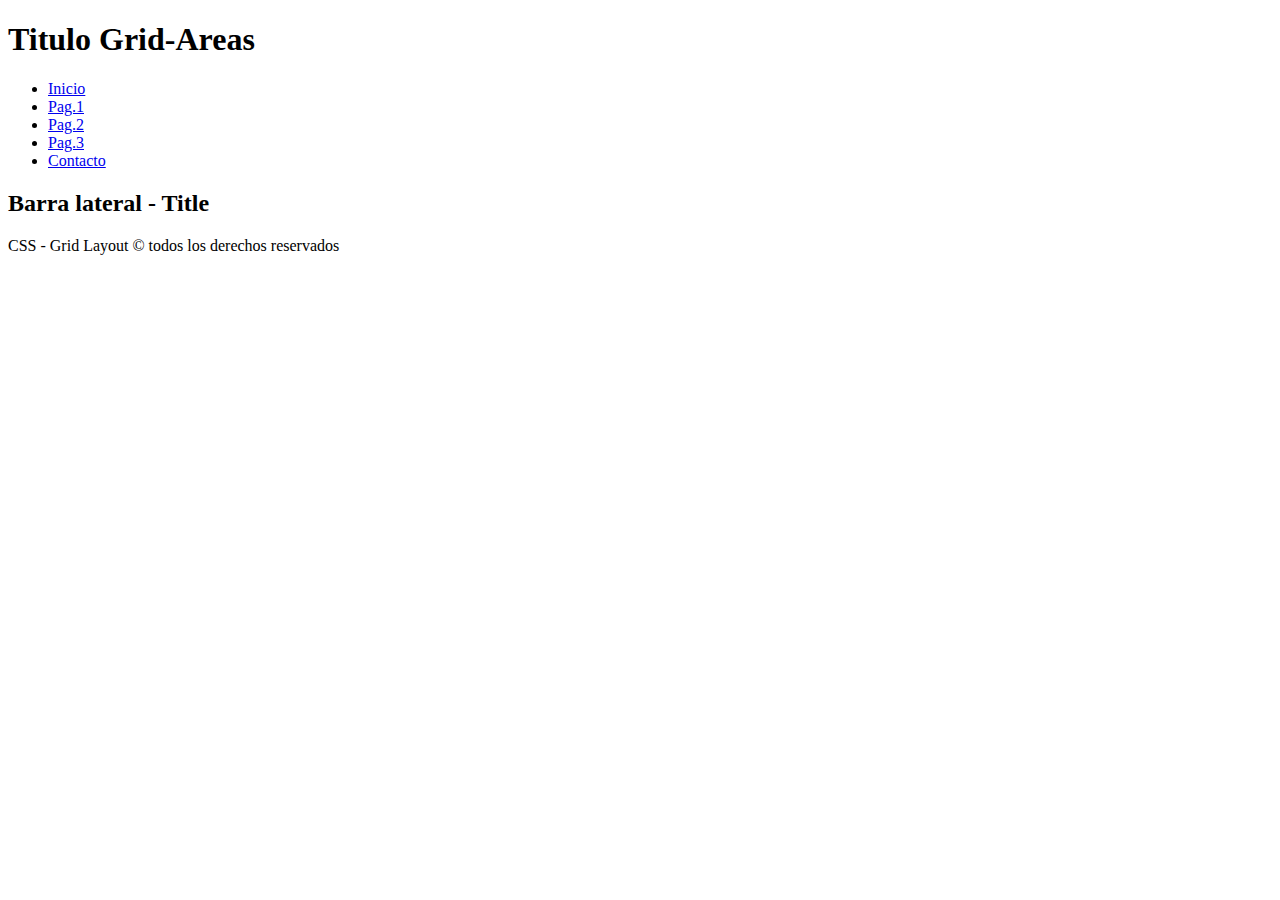
==== 07-MaquetacionGridAreas/index.html @ 2cf8dfa8 "clase 16/10/24" ====
<!-- Maquetación
        CABECERA    (arriba del todo y que ocupe el 100%)
             Título
        MENÚ        (debajo de la cabecera y que ocupe el 100%)
        CONTENIDO   (debajo del menú y que ocupe el 80%)
        LATERAL     (debajo del menú y a la derecha del contenido)
        FOOTER      (abajo del todo y ocupe el 100%)
    -->
<!DOCTYPE html>
<html lang="en">
<head>
    <meta charset="UTF-8">
    <meta name="viewport" content="width=device-width, initial-scale=1.0">
    <title>Maquetacion Grid Ares</title>
</head>
<body>
    <main class="website">
        <header class="website_header">
            <h1 class="header__title">Titulo Grid-Areas</h1>
        </header>
        <nav class="website__menu">
            <ul class="menu__list">
                <li class="list__item"><a href="#">Inicio</a></li>
                <li class="list__item"><a href="#">Pag.1</a></li>
                <li class="list__item"><a href="#">Pag.2</a></li>
                <li class="list__item"><a href="#">Pag.3</a></li>
                <li class="list__item"><a href="#">Contacto</a></li>
            </ul>
        </nav>
        <section class="website__content">
            <article class="content__article"></article>
            <article class="content__article"></article>
            <article class="content__article"></article>
            <article class="content__article"></article>
            <article class="content__article"></article>
            <article class="content__article"></article>
            <article class="content__article"></article>
            <article class="content__article"></article>
        </section>
        <aside class="website_sidebar">
            <h2 class="sidebar__title">Barra lateral - Title</h2>
        </aside>
        <footer class="website__footer">
            <p>CSS - Grid Layout &copy; todos los derechos reservados</p>
        </footer>
    </main>
</body>
</html>
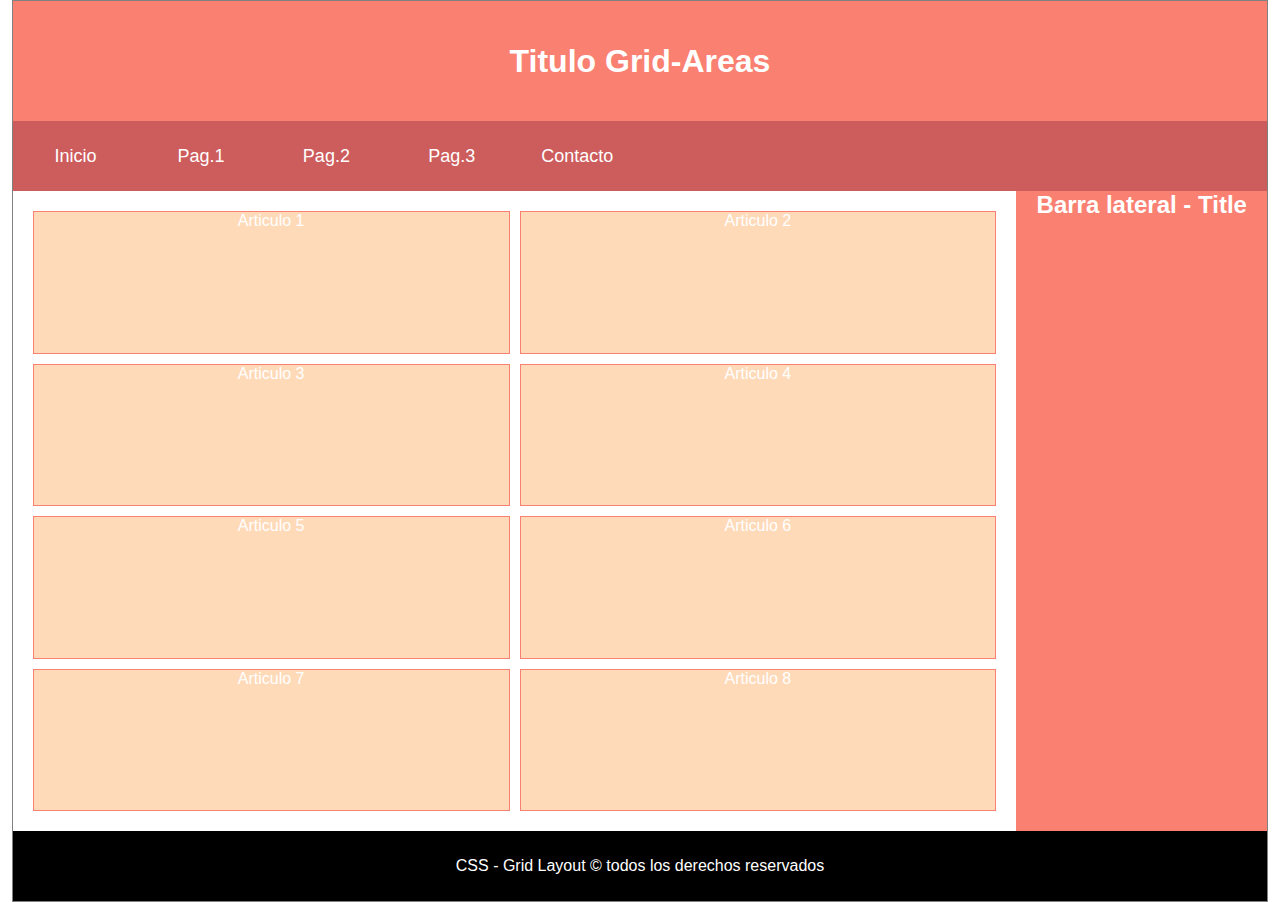
==== commit c08b054f: "clase 22/10/24"" ====
--- a/07-MaquetacionGridAreas/index.html
+++ b/07-MaquetacionGridAreas/index.html
@@ -12,10 +12,11 @@
     <meta charset="UTF-8">
     <meta name="viewport" content="width=device-width, initial-scale=1.0">
     <title>Maquetacion Grid Ares</title>
+    <link rel="stylesheet" href="./CSS/estilos.css">
 </head>
 <body>
     <main class="website">
-        <header class="website_header">
+        <header class="website__header">
             <h1 class="header__title">Titulo Grid-Areas</h1>
         </header>
         <nav class="website__menu">
@@ -28,16 +29,16 @@
             </ul>
         </nav>
         <section class="website__content">
-            <article class="content__article"></article>
-            <article class="content__article"></article>
-            <article class="content__article"></article>
-            <article class="content__article"></article>
-            <article class="content__article"></article>
-            <article class="content__article"></article>
-            <article class="content__article"></article>
-            <article class="content__article"></article>
+            <article class="content__article">Articulo 1</article>
+            <article class="content__article">Articulo 2</article>
+            <article class="content__article">Articulo 3</article>
+            <article class="content__article">Articulo 4</article>
+            <article class="content__article">Articulo 5</article>
+            <article class="content__article">Articulo 6</article>
+            <article class="content__article">Articulo 7</article>
+            <article class="content__article">Articulo 8</article>
         </section>
-        <aside class="website_sidebar">
+        <aside class="website__sidebar">
             <h2 class="sidebar__title">Barra lateral - Title</h2>
         </aside>
         <footer class="website__footer">
--- a/07-MaquetacionGridAreas/CSS/estilos.css
+++ b/07-MaquetacionGridAreas/CSS/estilos.css
@@ -0,0 +1,99 @@
+/*reseteo de estilos*/
+
+*{
+    margin: 0px;
+    padding: 0px;
+}
+body{
+    font-family: sans-serif;
+    text-align: center;
+}
+
+/*<!-- Maquetación
+        CABECERA    (arriba del todo y que ocupe el 100%)
+             Título
+        MENÚ        (debajo de la cabecera y que ocupe el 100%)
+        CONTENIDO   (debajo del menú y que ocupe el 80%)
+        LATERAL     (debajo del menú y a la derecha del contenido)
+        FOOTER      (abajo del todo y ocupe el 100%)
+    -->*/
+
+.website{
+    display: grid;
+    grid-template-columns: 8fr 2fr; /*ya que pide 80% para el contenido*/
+    grid-template-rows: 120px 70px 2fr 70px;
+
+
+
+    /* grid-template-areas: 
+        "cabecera cabecera cabecera cabecera cabecera" /*ocupa las dos columnas, es decir el 100%*/
+        /* "menu menu menu menu"
+        "contenido contenido contenico contenido lateral" /*Va dos veces porque abarca dos columnas*/
+        /* "footer footer footer footer"  */
+ 
+    grid-template-areas: 
+        "cabecera cabecera"
+        "menu menu"
+        "contenido lateral"
+        "footer footer";
+
+        width: 98%;
+        height: 100vh;
+        margin: 0 auto;
+        border: 1px solid grey;
+}
+
+.website__header{
+    grid-area: cabecera;
+    align-content: center;
+    background-color: salmon;
+    color: white;
+}
+
+
+.website__menu{
+    grid-area: menu;
+    background-color: indianred;
+    color: white;
+    line-height: 70px; 
+}
+
+.menu__list{
+    display: grid;
+    grid-template-columns: repeat(10, 1fr);
+    list-style: none; /*quita los puntos de la lista*/
+}
+
+.list__item a{
+    text-decoration: none;
+    color: white;
+    font-size: 18px;
+}
+
+.website__content{
+    grid-area: contenido;
+    display: grid;
+    grid-template-columns: repeat(2, 1fr);
+    padding: 20px;
+    grid-gap: 10px;
+}
+
+.content__article{
+    background-color: peachpuff;
+    border: 1px solid salmon;
+    color: white;
+    /*height: 100px;*/
+}
+
+.website__sidebar{
+    grid-area: lateral;
+    background-color: salmon;
+    color: white;
+}
+
+.website__footer{
+    grid-area: footer;
+    background-color: rgb(0, 0, 0);
+    color: white;
+    align-content: center;
+}